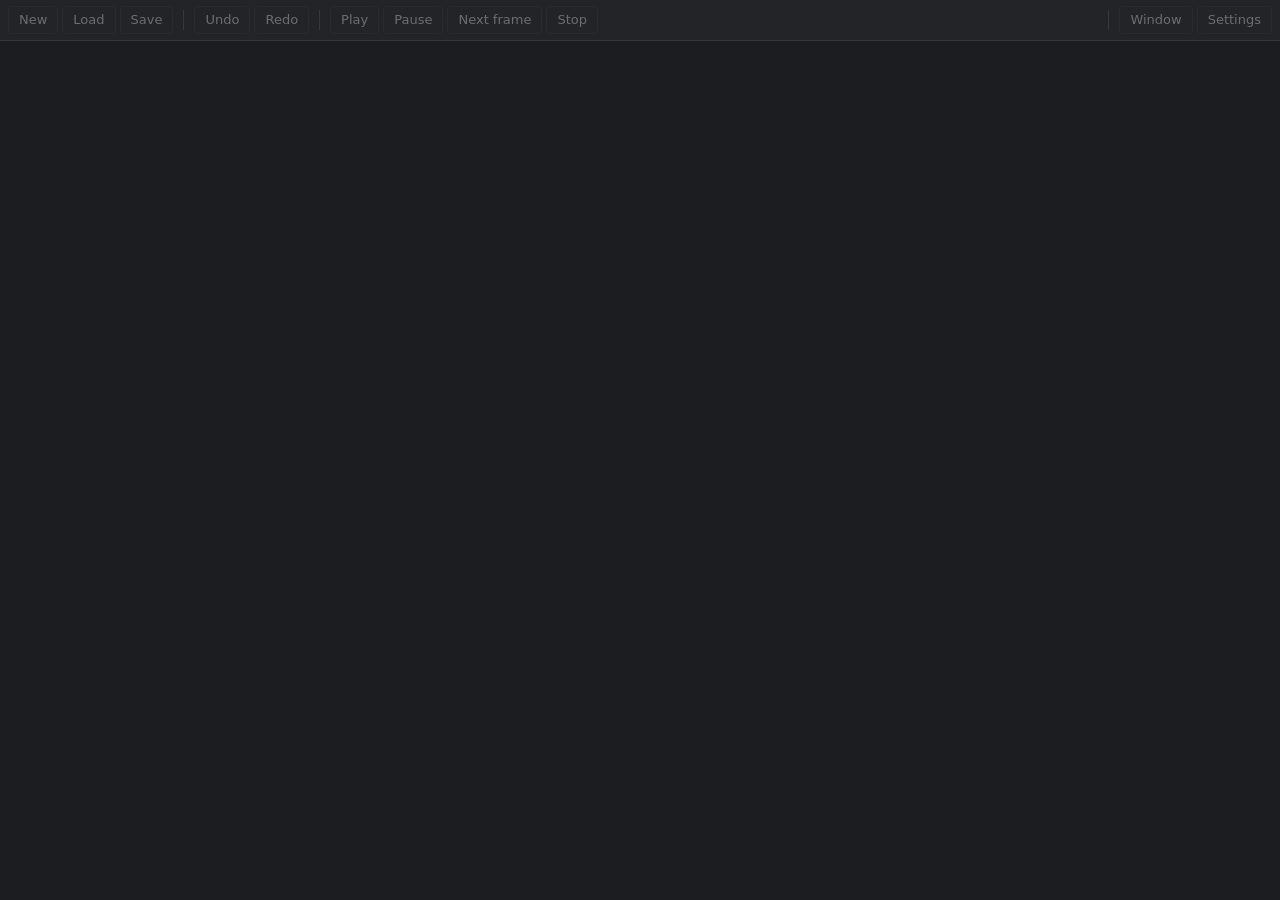
==== index.html @ 9fe76116 "feat(editor): add editor shell with pixi viewport and header toolbar" ====
<!doctype html>
<html lang="en">
<head>
  <meta charset="utf-8">
  <meta name="viewport" content="width=device-width, initial-scale=1">
  <title>RagAssembler</title>
  <link rel="icon" href="data:,">
  <link rel="stylesheet" href="css/editor.css">
  <script src="vendor/pixi.min.js"></script>
  <script src="vendor/liquidfun.js"></script>
  <script type="module" src="js/main.js"></script>
</head>
<body>
  <header id="header" role="toolbar" aria-label="Editor"></header>
  <main id="workspace">
    <section id="panel-viewport" data-panel="viewport" aria-label="Viewport panel">
      <div id="viewport-host" tabindex="0" aria-label="Viewport"></div>
    </section>
  </main>
</body>
</html>
---- css/editor.css ----
:root {
  color-scheme: dark;
  --bg: #16171a;
  --surface: #222428;
  --surface-hover: #2d3036;
  --border: #34373d;
  --text: #d8dade;
  --text-muted: #8b8f97;
  --focus: #5b9cf5;
  --font: system-ui, -apple-system, "Segoe UI", Roboto, sans-serif;
}

*,
*::before,
*::after {
  box-sizing: border-box;
}

html,
body {
  margin: 0;
  height: 100%;
}

body {
  display: grid;
  grid-template-rows: auto 1fr;
  height: 100dvh;
  overflow: hidden;
  background: var(--bg);
  color: var(--text);
  font: 13px/1.4 var(--font);
}

#header {
  display: flex;
  flex-wrap: nowrap;
  align-items: center;
  gap: 4px;
  min-width: 0;
  padding: 6px 8px;
  overflow-x: auto;
  background: var(--surface);
  border-bottom: 1px solid var(--border);
}

.header-button {
  flex: none;
  padding: 4px 10px;
  border: 1px solid var(--border);
  border-radius: 4px;
  background: transparent;
  color: var(--text);
  font: inherit;
  white-space: nowrap;
  cursor: pointer;
}

.header-button:hover:not([aria-disabled="true"]) {
  background: var(--surface-hover);
}

.header-button[aria-disabled="true"] {
  opacity: 0.4;
  cursor: not-allowed;
}

.header-button:focus-visible,
#viewport-host:focus-visible {
  outline: 2px solid var(--focus);
  outline-offset: 1px;
}

.header-button[aria-disabled="true"]:focus-visible {
  opacity: 0.7;
}

.header-separator {
  flex: none;
  width: 1px;
  height: 20px;
  margin: 0 6px;
  background: var(--border);
}

.header-separator-end {
  margin-left: auto;
}

#workspace {
  display: grid;
  min-width: 0;
  min-height: 0;
  overflow: hidden;
}

#panel-viewport {
  display: grid;
  min-width: 0;
  min-height: 0;
}

#viewport-host {
  position: relative;
  min-width: 0;
  min-height: 0;
  overflow: hidden;
}

#viewport-host:focus-visible {
  outline-offset: -2px;
}

.viewport-canvas {
  display: block;
  position: absolute;
  inset: 0;
}
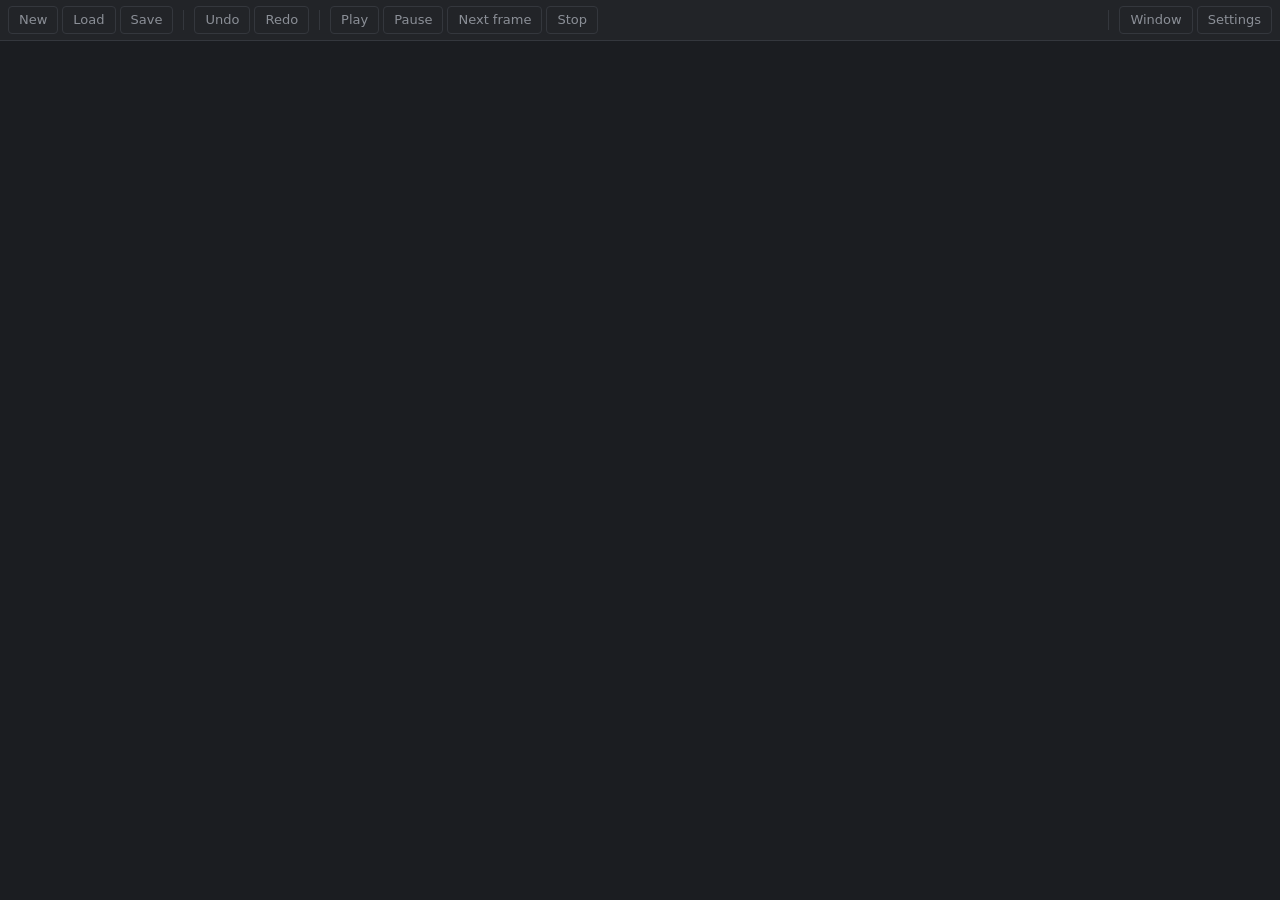
==== commit f1da7506: "fix(editor): name the viewport region and keep its focus ring above the canvas" ====
--- a/index.html
+++ b/index.html
@@ -14,7 +14,7 @@
   <header id="header" role="toolbar" aria-label="Editor"></header>
   <main id="workspace">
     <section id="panel-viewport" data-panel="viewport" aria-label="Viewport panel">
-      <div id="viewport-host" tabindex="0" aria-label="Viewport"></div>
+      <div id="viewport-host" role="group" tabindex="0" aria-label="Viewport"></div>
     </section>
   </main>
 </body>
--- a/css/editor.css
+++ b/css/editor.css
@@ -61,18 +61,13 @@
 }
 
 .header-button[aria-disabled="true"] {
-  opacity: 0.4;
+  color: var(--text-muted);
   cursor: not-allowed;
 }
 
-.header-button:focus-visible,
-#viewport-host:focus-visible {
+.header-button:focus-visible {
   outline: 2px solid var(--focus);
   outline-offset: 1px;
-}
-
-.header-button[aria-disabled="true"]:focus-visible {
-  opacity: 0.7;
 }
 
 .header-separator {
@@ -108,7 +103,15 @@
 }
 
 #viewport-host:focus-visible {
-  outline-offset: -2px;
+  outline: none;
+}
+
+#viewport-host:focus-visible::after {
+  content: "";
+  position: absolute;
+  inset: 0;
+  border: 2px solid var(--focus);
+  pointer-events: none;
 }
 
 .viewport-canvas {
